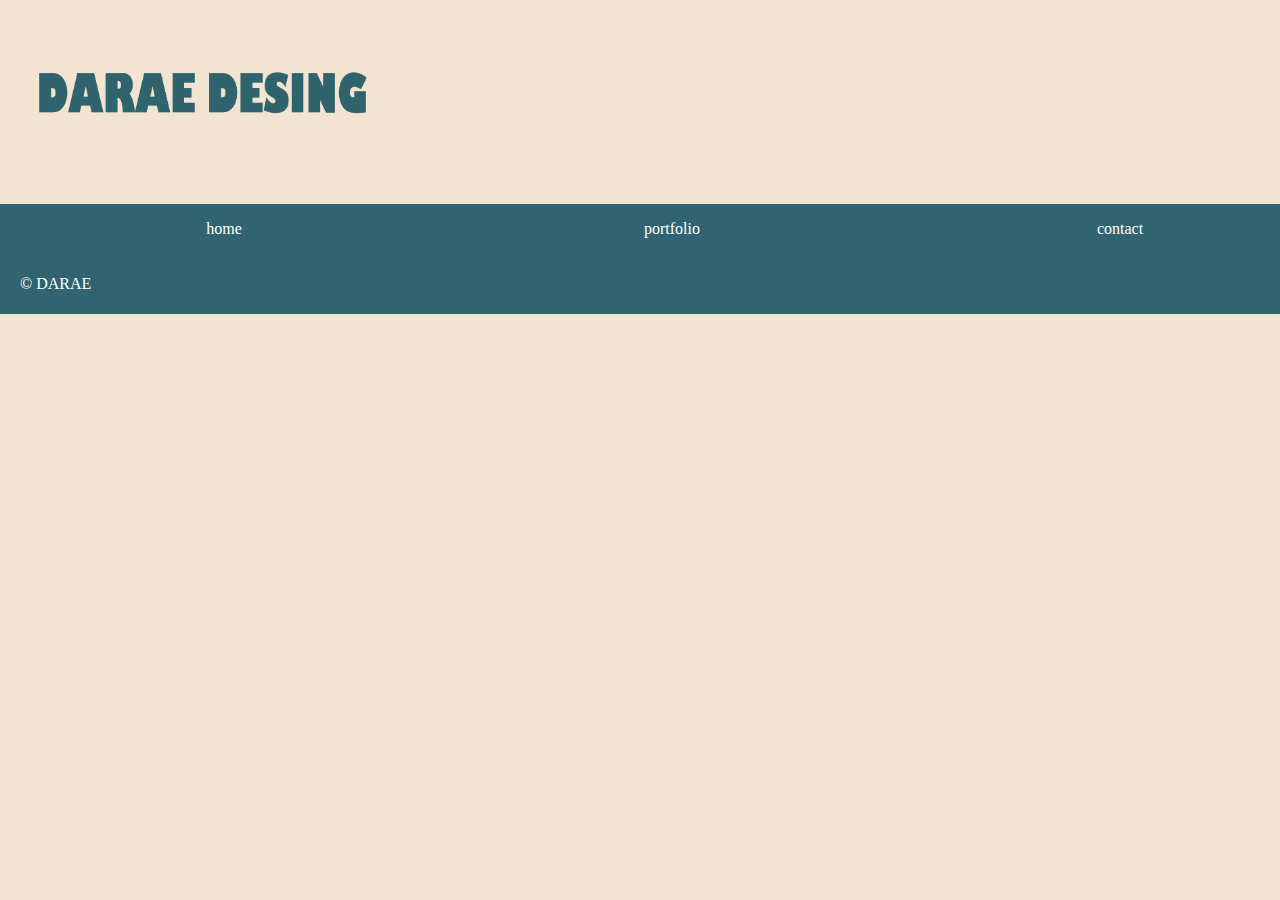
==== contact.html @ 36f007d2 "cxzc" ====
<!DOCTYPE html>

<html>
  <title>Darae's Portfolio</title>
     <link rel="stylesheet" href="home.css">
    <link rel="icon" href="icon.jpg">
  <body style="background-color:#f3e4d2">
  </body>
 <body>
     <header>
                
         <img src="DARAE.png" class="LOGO1_img" width="400" height="200">

     
     </header>
     
     <nav class="nav-container">
        <ul>
            <li><a href="1">home</a></li> 
             <li><a href="2">portfolio</a></li> 
             <li><a href="3">contact</a></li> 
        </ul>
     </nav>
     
     <main>
        
     </main>
     
     <footer>
        <div class="footer-xontainer">
            <p class="copyright" >&copy; DARAE</p>
        </div>
     </footer>
     
 </body>
</html>
---- home.css ----
html {
    box-sizing: border-box;
}


body{
    padding: 0;
    margin: 0;
}

 
.logo a{
    text-decoration: none;
    color: #324;
}

.nav-container{
    display: block;
    width: 140%;
    margin: 0 auto;
    padding: 0;
}

nav ul{
    list-style: none;
    padding: 0;
    margin: 0;
    overflow: hidden;
}

nav li{
    display: block;
    float: left;
    width: 25%;
    padding: 1em 0;
    text-align: center;
    background-color: #2f6470;
}

nav ul li a{
    text-decoration: none;
    color: #ffffff;
}

.main-container{
    margin: 0 0 30px 0;
}

.main_img{
    width: 80%;
    margin: 10px auto;
    padding: 3px;
    display: block;
    border: 1px #274 solid;
    caption-side: bottom;
}

.img_caption{
    width: 80%;
    display: block;
    margin: auto;
    text-align: center;    
}

.footer-xontainer{
    padding: 5px 20px;
    background: #2f6470;
    color: #fff;
}
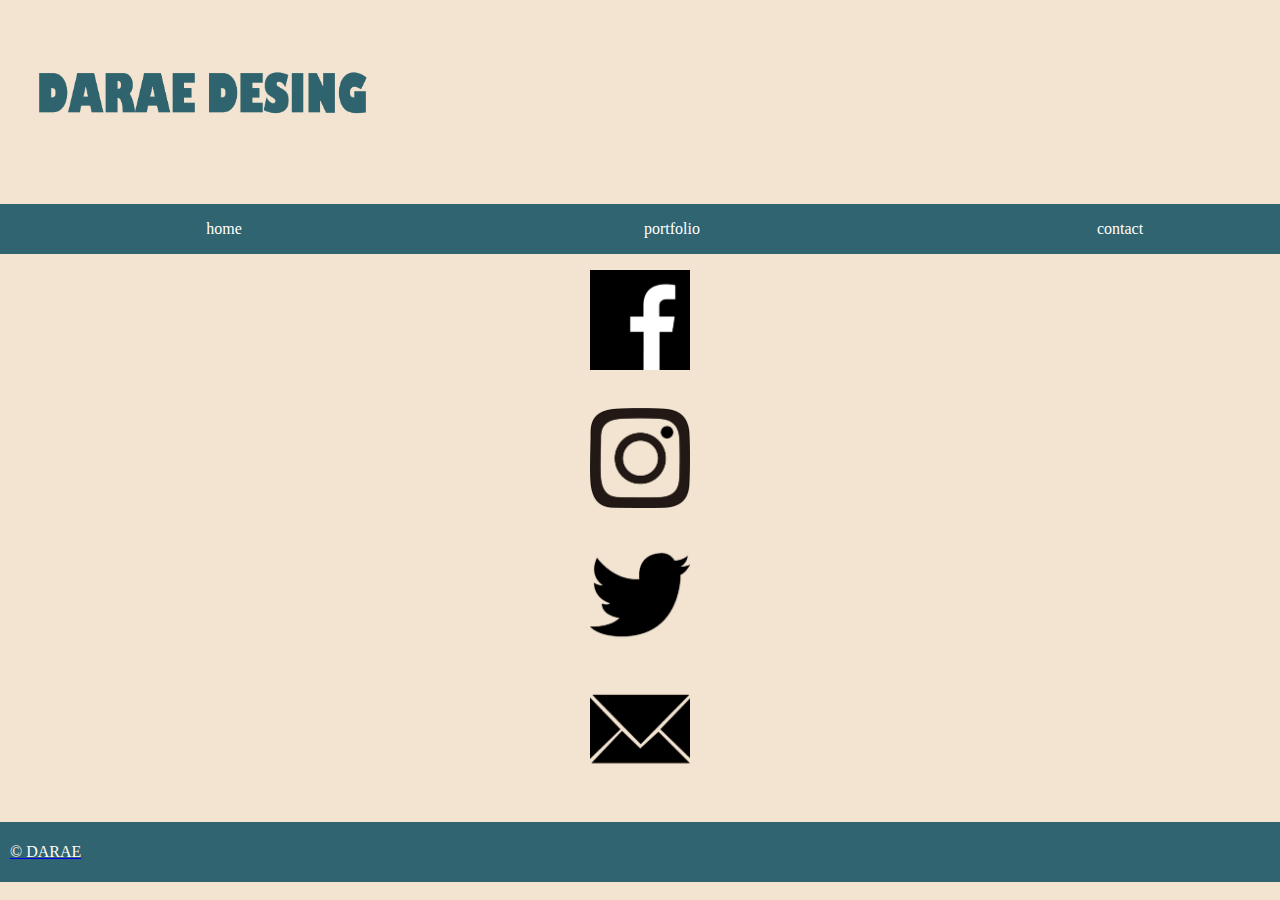
==== commit 5155bb31: "ok" ====
--- a/contact.html
+++ b/contact.html
@@ -16,14 +16,54 @@
      
      <nav class="nav-container">
         <ul>
-            <li><a href="1">home</a></li> 
-             <li><a href="2">portfolio</a></li> 
-             <li><a href="3">contact</a></li> 
+               <li><a href="index.html">home</a></li> 
+            <li> <a href="portfolio.html">portfolio</a></li> 
+        
+            <li> <a href="contact.html">contact</a></li> 
         </ul>
      </nav>
      
      <main>
-        
+
+    
+    
+
+<p style="text-align: center;">
+   <a href="https://www.facebook.com/"> 
+    <img src="%ED%8E%98%EC%9D%B4%EC%8A%A4%EB%B6%81.png"/ width="100" height="100">
+    
+         <br><br>
+
+
+<p style="text-align: center;">
+    
+    <a href="https://www.instagram.com/">
+    <img src="%EC%9D%B8%EC%8A%A4%ED%83%80.png"/ width="100" height="100">
+         <br><br>
+
+
+
+<p style="text-align: center;">
+   
+    <a href="https://twitter.com/home">
+
+    <img src="%ED%8A%B8%EC%9C%84%ED%84%B0.png"/ width="100" height="100">
+         <br><br>
+
+
+<p style="text-align: center;">
+   
+    <a href="
+ https://www.naver.com/
+">
+
+    <img src="%EB%A9%94%EC%9D%BC.png"/ width="100" height="100"
+    onmouseover="this.src='메일번호.png'"
+       onmouseout="this.src='%EB%A9%94%EC%9D%BC.png'"     
+                  >
+         <br><br>
+</p>
+
      </main>
      
      <footer>
--- a/home.css
+++ b/home.css
@@ -43,8 +43,15 @@
 }
 
 .main-container{
-    margin: 0 0 30px 0;
+    margin: 0 0 60px 0;
 }
+
+.img3{
+    float : right;
+    padding: 0;
+    margin: 0 auto;
+}
+
 
 .main_img{
     width: 80%;
@@ -63,9 +70,18 @@
 }
 
 .footer-xontainer{
-    padding: 5px 20px;
+    padding: 5px 10px;
     background: #2f6470;
     color: #fff;
+}
+
+index.html{
+    text-decoration: none;
+     color: #05fff5;
+}
+
+a:hover{
+    color: #05fff5;
 }
 
 
@@ -84,25 +100,3 @@
 
 
 
-
-
-
-
-
-
-
-
-
-
-
-
-
-
-
-
-
-
-
-
-
-
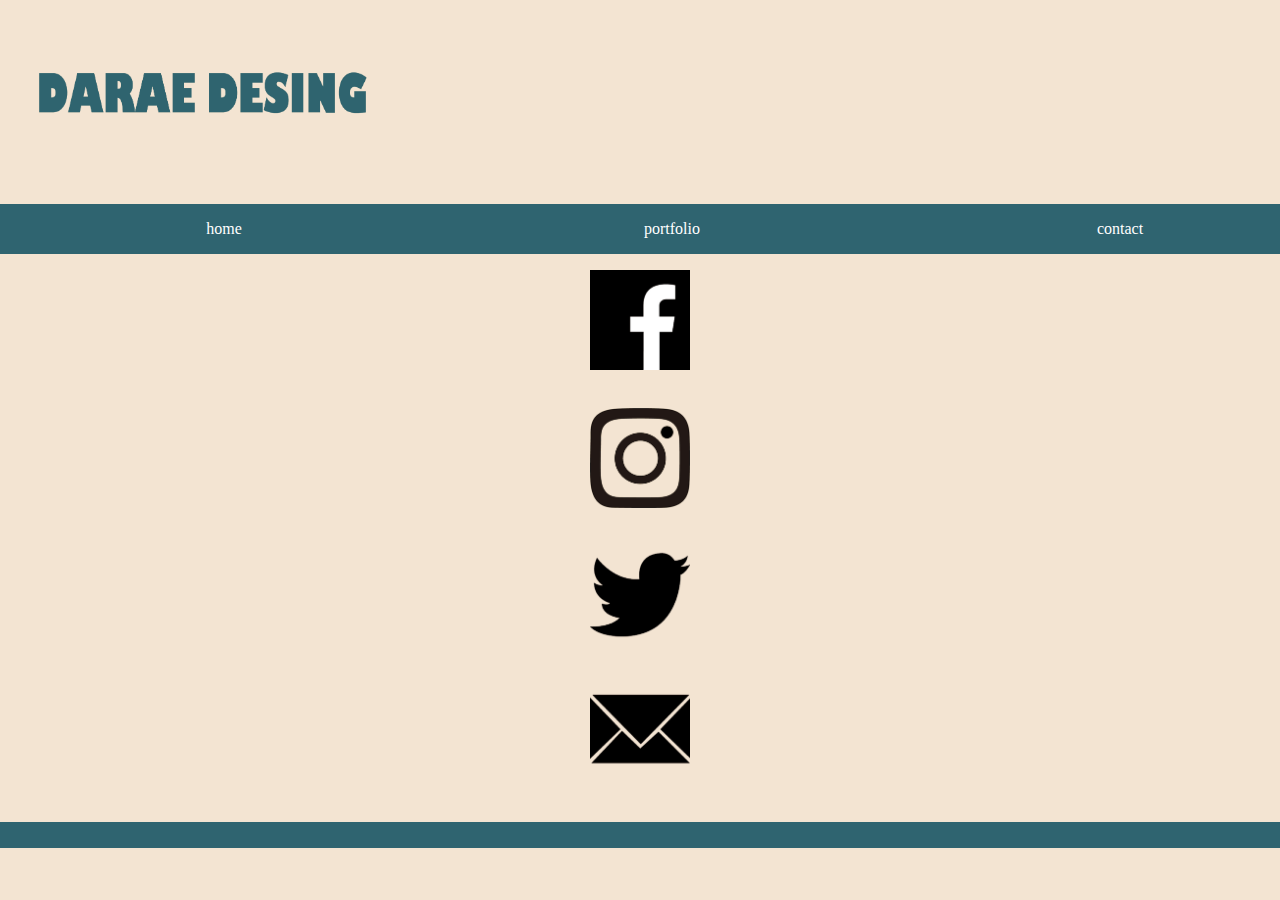
==== commit 3f792f53: "ook" ====
--- a/contact.html
+++ b/contact.html
@@ -23,11 +23,9 @@
         </ul>
      </nav>
      
-     <main>
-
+  
     
-    
-
+<main>
 <p style="text-align: center;">
    <a href="https://www.facebook.com/"> 
     <img src="%ED%8E%98%EC%9D%B4%EC%8A%A4%EB%B6%81.png"/ width="100" height="100">
@@ -62,13 +60,12 @@
        onmouseout="this.src='%EB%A9%94%EC%9D%BC.png'"     
                   >
          <br><br>
-</p>
 
-     </main>
+    
      
      <footer>
         <div class="footer-xontainer">
-            <p class="copyright" >&copy; DARAE</p>
+            <p class="copyright" ></p>
         </div>
      </footer>
      
